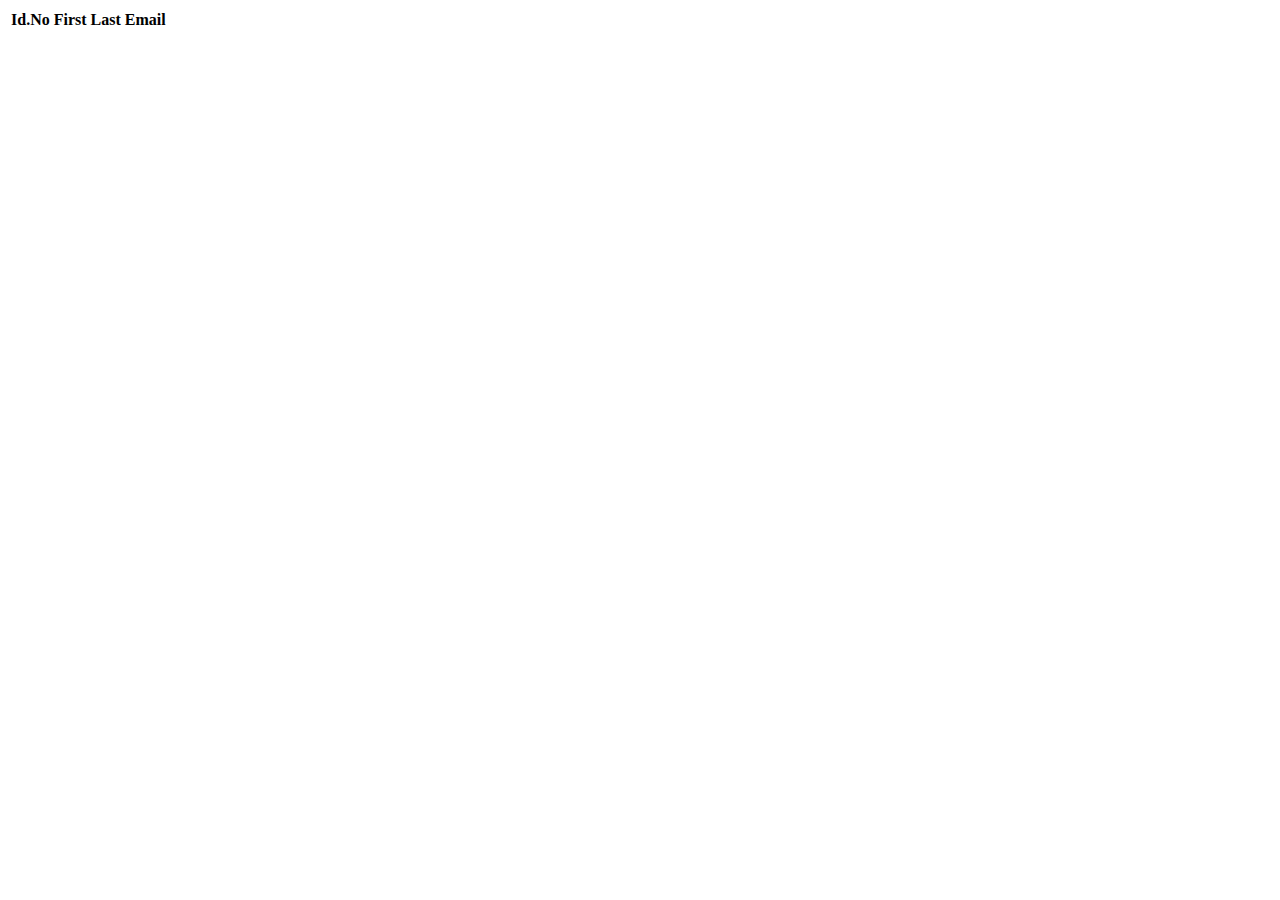
==== dashboard.html @ 96a5327e "Main commit" ====
<!DOCTYPE html>
<html>
   <head>
      <meta charset="utf-8">
      <meta name="viewport" content="width=device-width, initial-scale=1">
      <link href="https://cdn.jsdelivr.net/npm/bootstrap@5.0.2/dist/css/bootstrap.min.css" rel="stylesheet" integrity="sha384-EVSTQN3/azprG1Anm3QDgpJLIm9Nao0Yz1ztcQTwFspd3yD65VohhpuuCOmLASjC" crossorigin="anonymous">
      <script src="https://code.jquery.com/jquery-3.7.1.min.js" integrity="sha256-/JqT3SQfawRcv/BIHPThkBvs0OEvtFFmqPF/lYI/Cxo=" crossorigin="anonymous"></script>
      <title></title>
   </head>
   <body>
<table class="table table-striped">
  <thead>
    <tr>
      <th scope="col">Id.No</th>
      <th scope="col">First</th>
      <th scope="col">Last</th>
      <th scope="col">Email</th>
    </tr>
  </thead>
  <tbody id="tbody">

  </tbody>
</table>




<script src="https://cdn.jsdelivr.net/npm/bootstrap@5.0.2/dist/js/bootstrap.bundle.min.js"></script>
<script type="text/javascript">
  $.ajax({
             method:"GET",
             url: "loadUserDetail.php",
             success: function(data){
            
                if(data !== '') {
                  console.log(data);
                  var dataModel='';  
                  var obj = JSON.parse(data); 
                  for(var i=0;i<obj.length;i++)
                  {
                    console.log(obj.length);
                     $('#tbody').append('<tr><td>'+obj[i].id+'</td>'+'<td>'+obj
                      [i].FirstName+'</td>'+'<td>'+obj[i].LastName+'</td>'+'<td>'+obj[i].email+'</td></tr>') ;   
                  }      
                }
     
              }
            });
         
</script>
</body>
</html>
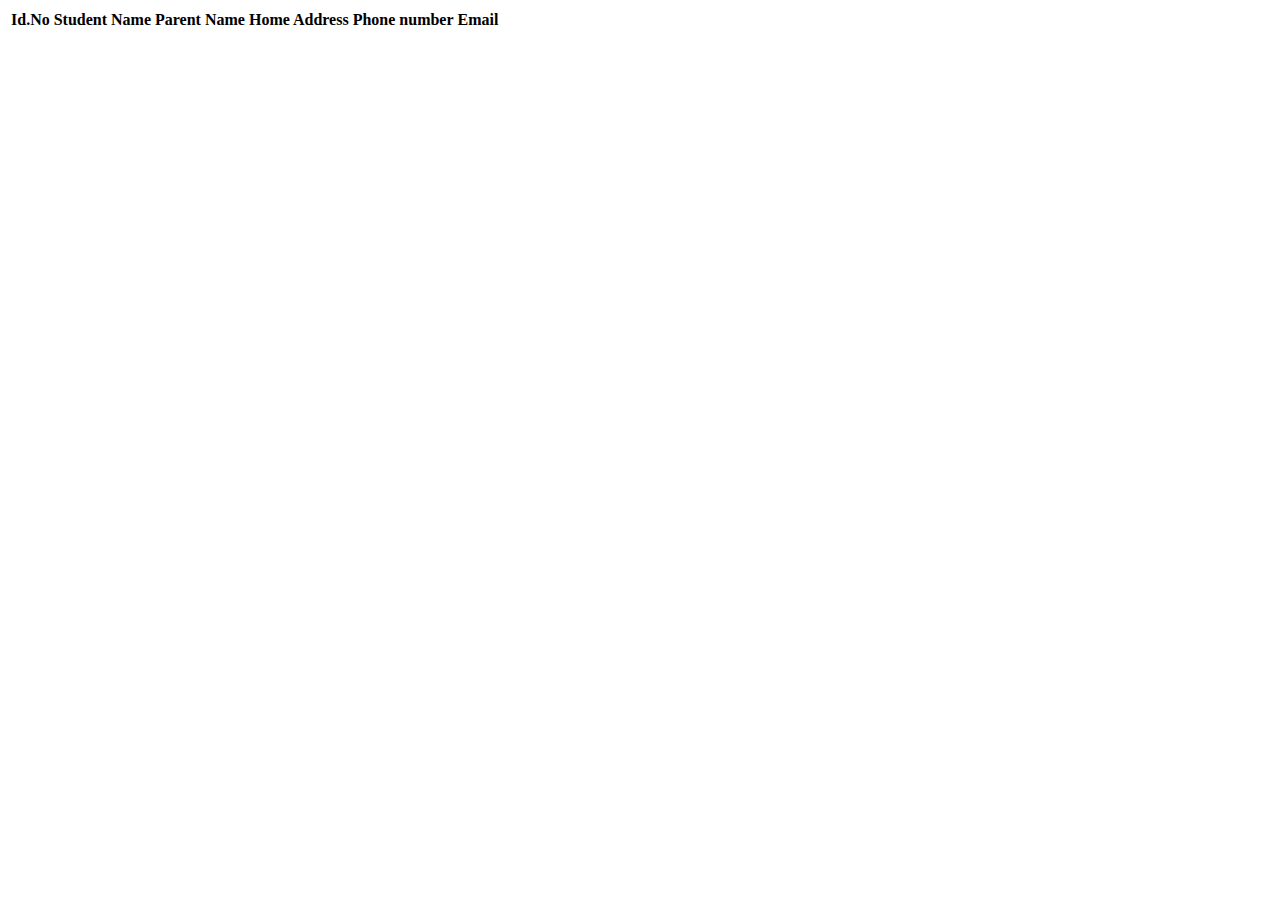
==== commit 3c457921: "student detail add and view" ====
--- a/dashboard.html
+++ b/dashboard.html
@@ -10,11 +10,14 @@
    <body>
 <table class="table table-striped">
   <thead>
-    <tr>
+    <tr class="table-primary">
       <th scope="col">Id.No</th>
-      <th scope="col">First</th>
-      <th scope="col">Last</th>
+      <th scope="col">Student Name</th>
+      <th scope="col">Parent Name</th>
+      <th scope="col">Home Address</th>
+      <th scope="col">Phone number</th>
       <th scope="col">Email</th>
+
     </tr>
   </thead>
   <tbody id="tbody">
@@ -40,7 +43,7 @@
                   {
                     console.log(obj.length);
                      $('#tbody').append('<tr><td>'+obj[i].id+'</td>'+'<td>'+obj
-                      [i].FirstName+'</td>'+'<td>'+obj[i].LastName+'</td>'+'<td>'+obj[i].email+'</td></tr>') ;   
+                      [i].stdName+'</td>'+'<td>'+obj[i].parName+'</td>'+'<td>'+obj[i].homeAddress+'</td>'+'<td>'+obj[i].phone+'</td>'+'<td>'+obj[i].email+'</td></tr>') ;   
                   }      
                 }
      
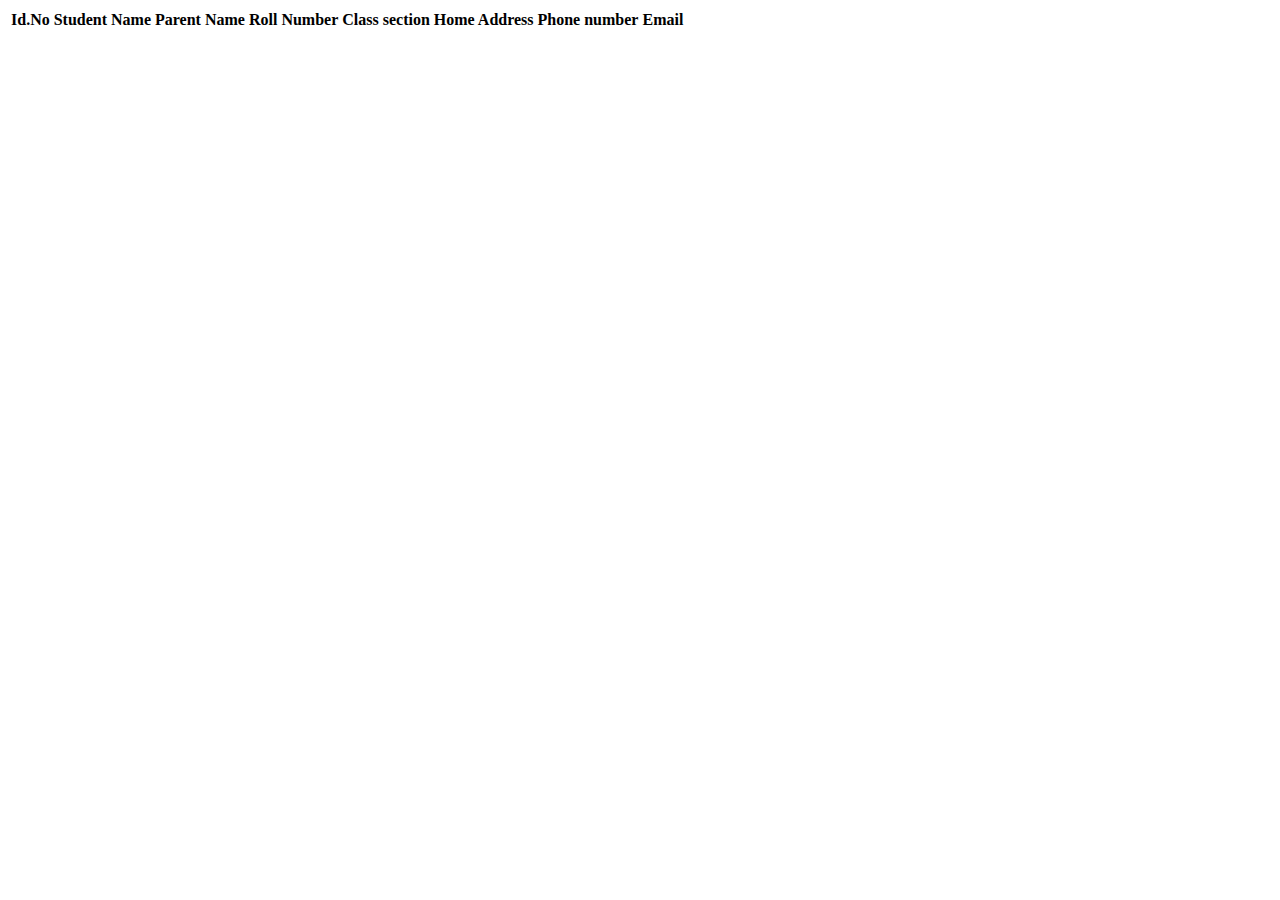
==== commit 03853778: "result upload" ====
--- a/dashboard.html
+++ b/dashboard.html
@@ -14,6 +14,9 @@
       <th scope="col">Id.No</th>
       <th scope="col">Student Name</th>
       <th scope="col">Parent Name</th>
+      <th scope="col">Roll Number</th>
+      <th scope="col">Class</th>
+      <th scope="col">section</th>
       <th scope="col">Home Address</th>
       <th scope="col">Phone number</th>
       <th scope="col">Email</th>
@@ -43,7 +46,7 @@
                   {
                     console.log(obj.length);
                      $('#tbody').append('<tr><td>'+obj[i].id+'</td>'+'<td>'+obj
-                      [i].stdName+'</td>'+'<td>'+obj[i].parName+'</td>'+'<td>'+obj[i].homeAddress+'</td>'+'<td>'+obj[i].phone+'</td>'+'<td>'+obj[i].email+'</td></tr>') ;   
+                      [i].stdName+'</td>'+'<td>'+obj[i].parName+'</td>'+'<td>'+obj[i].rollnumber+'</td>'+'<td>'+obj[i].classnumber+'</td>'+'<td>'+obj[i].section+'</td>'+'<td>'+obj[i].homeAddress+'</td>'+'<td>'+obj[i].phone+'</td>'+'<td>'+obj[i].email+'</td></tr>') ;   
                   }      
                 }
      
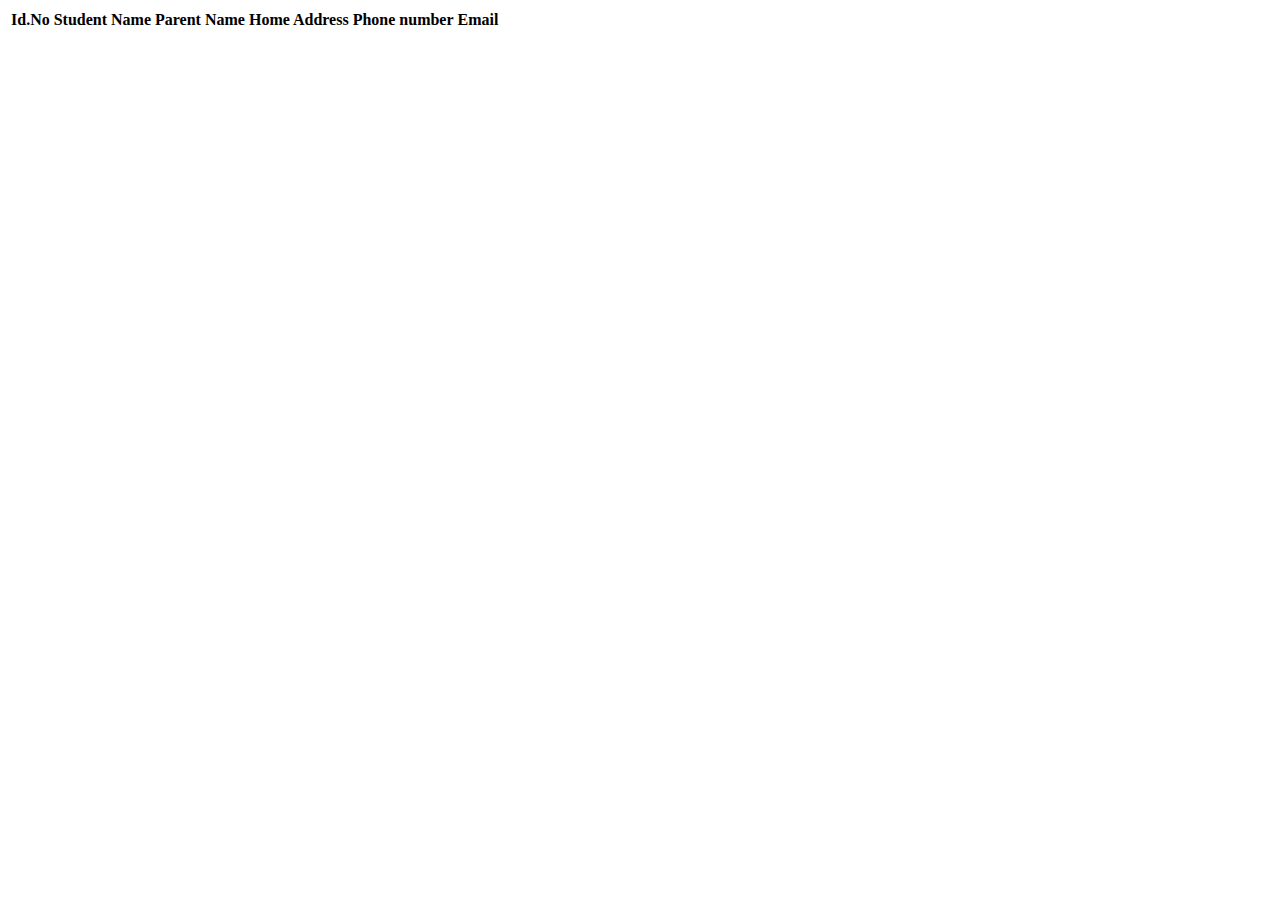
==== commit 74525ed0: "Revert "result, markupload"" ====
--- a/dashboard.html
+++ b/dashboard.html
@@ -14,9 +14,6 @@
       <th scope="col">Id.No</th>
       <th scope="col">Student Name</th>
       <th scope="col">Parent Name</th>
-      <th scope="col">Roll Number</th>
-      <th scope="col">Class</th>
-      <th scope="col">section</th>
       <th scope="col">Home Address</th>
       <th scope="col">Phone number</th>
       <th scope="col">Email</th>
@@ -46,7 +43,7 @@
                   {
                     console.log(obj.length);
                      $('#tbody').append('<tr><td>'+obj[i].id+'</td>'+'<td>'+obj
-                      [i].stdName+'</td>'+'<td>'+obj[i].parName+'</td>'+'<td>'+obj[i].rollnumber+'</td>'+'<td>'+obj[i].classnumber+'</td>'+'<td>'+obj[i].section+'</td>'+'<td>'+obj[i].homeAddress+'</td>'+'<td>'+obj[i].phone+'</td>'+'<td>'+obj[i].email+'</td></tr>') ;   
+                      [i].stdName+'</td>'+'<td>'+obj[i].parName+'</td>'+'<td>'+obj[i].homeAddress+'</td>'+'<td>'+obj[i].phone+'</td>'+'<td>'+obj[i].email+'</td></tr>') ;   
                   }      
                 }
      
